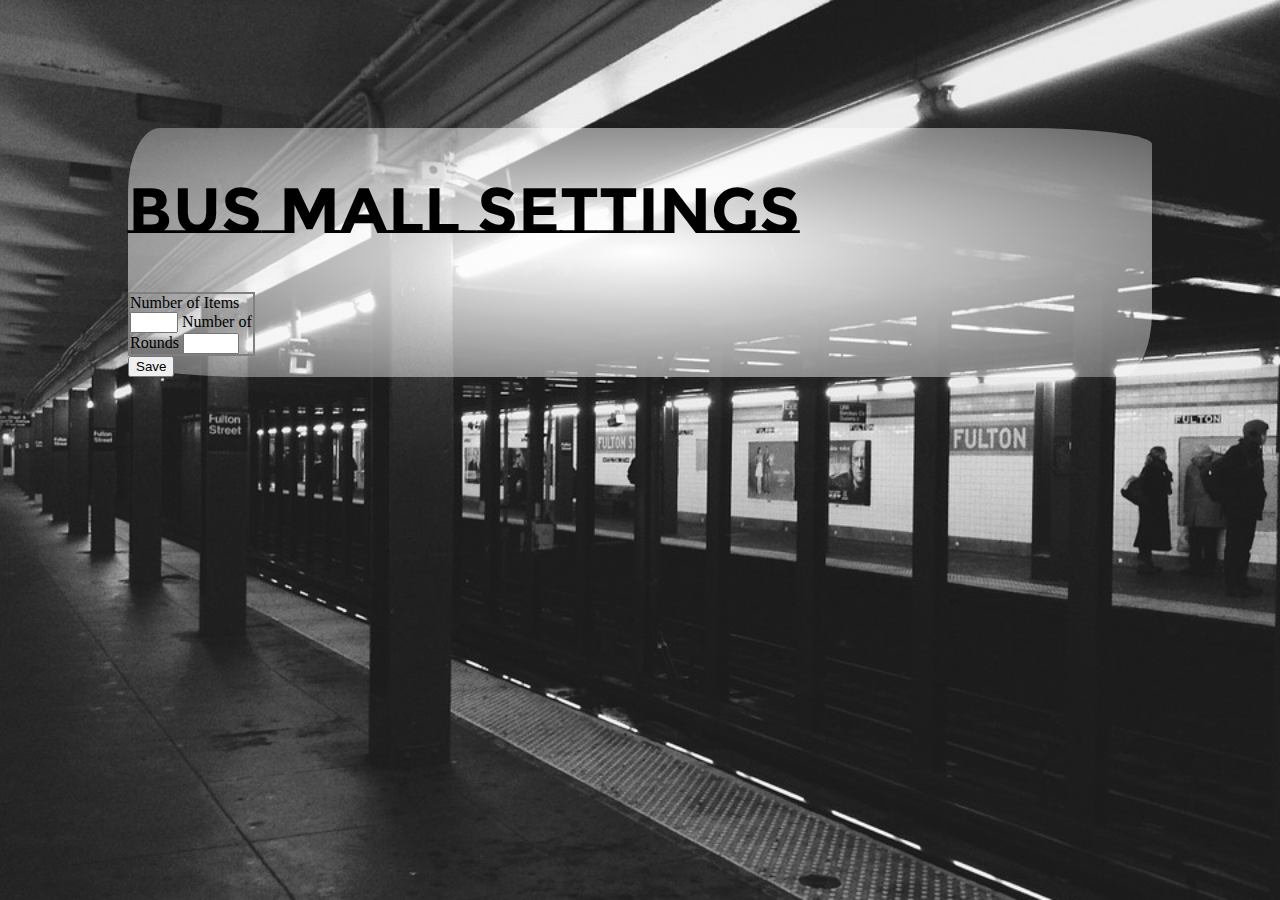
==== settings.html @ d96ab562 "Added new files, event listener, and new local storage parameters" ====
<!DOCTYPE html>
<html>
<head>
  <title>BusMall</title>
  <link rel="stylesheet" href="css/style.css">
  <link href="https://fonts.googleapis.com/css?family=Montserrat+Subrayada:700" rel="stylesheet">
</head>
<body>
  <main>
    <form id="form">
        <h1>Bus Mall Settings</h1>
        <div id="info">
            <label for="num-items">Number of Items</label>
            <input name="num-items" type="number" min="2" max="5">
            <label for="num-rounds">Number of Rounds</label>
            <input name="num-rounds" type="number" min="5" max="20">
        </div>
    </form>
    <button id="button" type="submit">Save</button>
  </main>
  <script src="js/settings.js"></script>
</body>
</html>
---- css/style.css ----
body {
  background: url('../imgs/underground.jpg');
  background-repeat: no-repeat;
  background-size: cover;
  background-attachment: fixed;
  padding: 0;
  margin: 0;
  display: flex;
  flex-direction: column;
}


header {
  height: 100px;
  align-self: center;
  padding-top: 5%;
  color: white;
}
h1 {
  font-family: 'Montserrat Subrayada', sans-serif;
  font-size: 4em;
}

main {
  height: 30%;
  margin: 10%;
  background: radial-gradient(rgb(255, 255, 255), rgba(255, 255, 255, 0.301));
  border-radius: 2em 8em 2em 8em / 4em 1em 4em 1em;

}

#game-board {
  display: flex;
  justify-content: space-around;
  align-items: center;
  height: 50%;
  min-height: 400px;
}

div {
  width: fit-content;
  height: fit-content;
  max-width: 12%;
  min-width:5%;
  height: 12%;
  overflow: hidden;
  border: 2px solid gray;
}
  
#game-board img {
  max-height: 200px;
}
#canvas {
  display: none;
} 
#refresh {
  display: none;
}
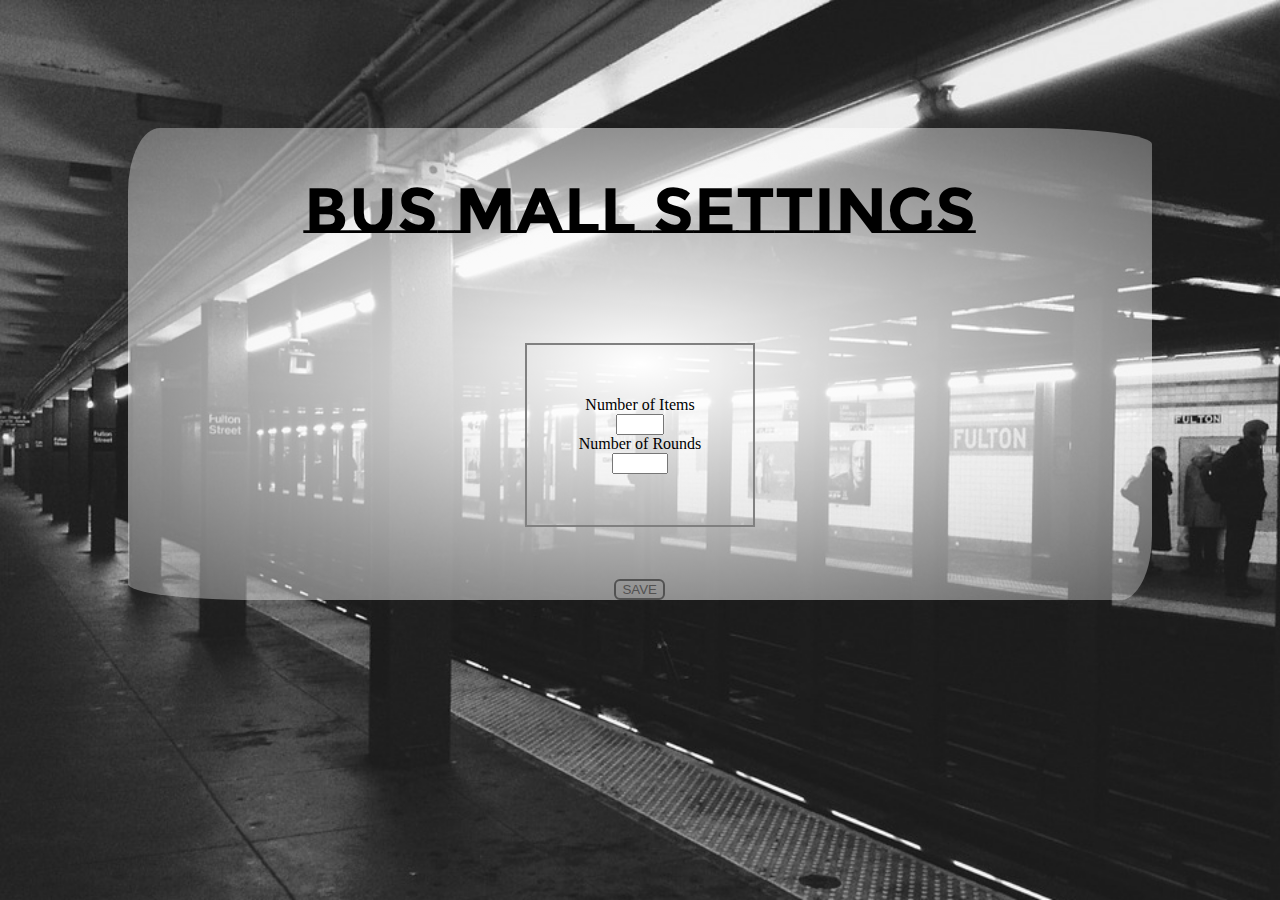
==== commit 9c48b29a: "Finished styling the front page and the buttons" ====
--- a/settings.html
+++ b/settings.html
@@ -12,11 +12,14 @@
         <div id="info">
             <label for="num-items">Number of Items</label>
             <input name="num-items" type="number" min="2" max="5">
+            <br>
             <label for="num-rounds">Number of Rounds</label>
-            <input name="num-rounds" type="number" min="5" max="20">
+            <input name="num-rounds" type="number" min="5" max="20"> 
         </div>
     </form>
+    <div class= "position">
     <button id="button" type="submit">Save</button>
+    </div>
   </main>
   <script src="js/settings.js"></script>
 </body>
--- a/css/style.css
+++ b/css/style.css
@@ -55,4 +55,34 @@
 } 
 #refresh {
   display: none;
+  margin: auto;
 }
+/* Settings page */
+#form {
+  display: flex;
+  flex-direction: column;
+  align-items: center;
+}
+#info {
+  padding: 5%;
+  margin: 5%;
+  text-align: center;
+}
+.position {
+  margin: auto;
+  border: none;
+}
+
+#button, #refresh {
+  color: rgb(82, 81, 81); 
+  background: transparent;
+  border: 2px solid rgb(82, 82, 82);
+  border-radius: 6px;
+  text-decoration: none;
+  text-transform: uppercase;
+}
+#button:hover, #refresh:hover {
+  background-color: white; 
+  color: black; 
+  border: 2px solid rgb(44, 44, 44);
+}
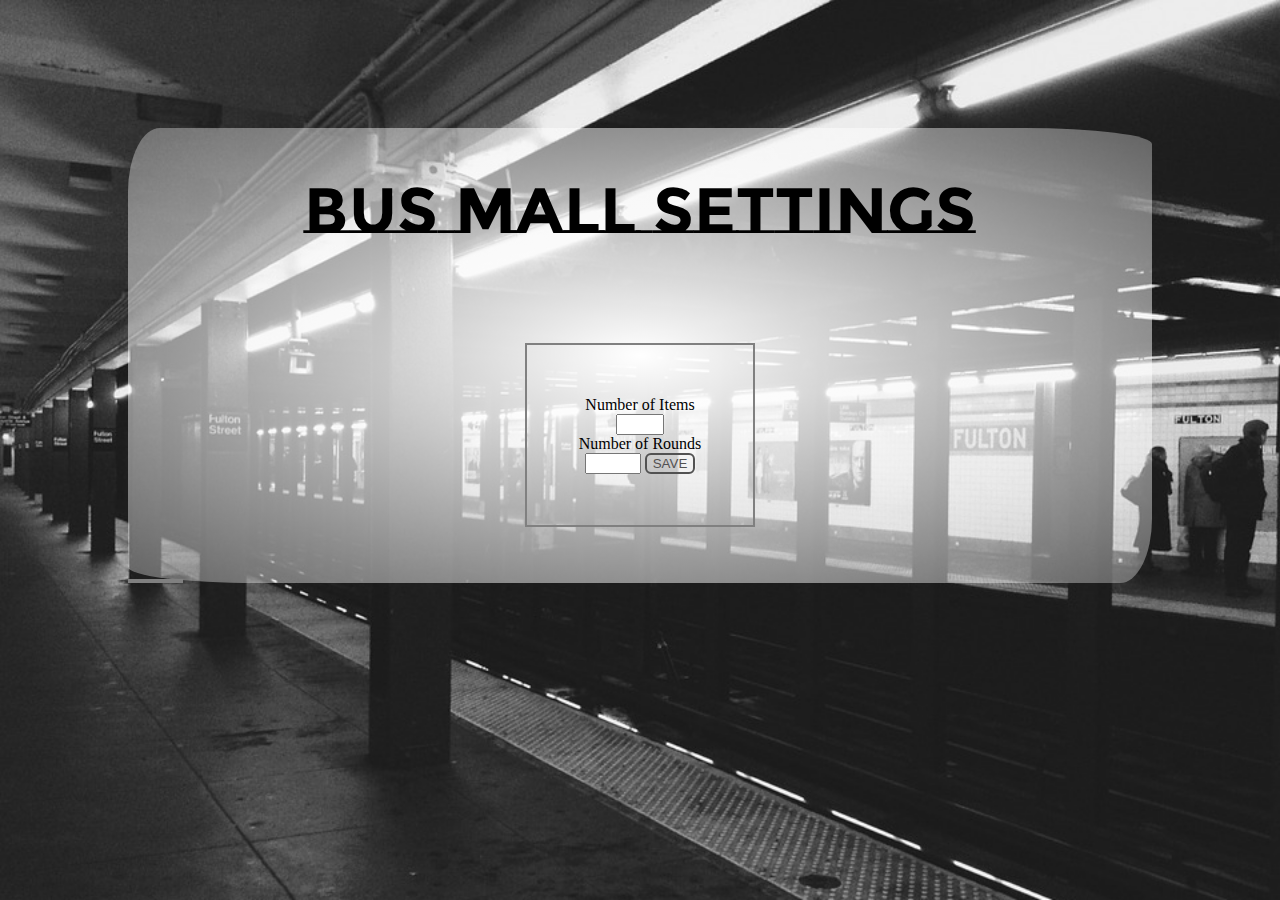
==== commit 45d32886: "Added an animation to the font on the second page, and fixed the form" ====
--- a/settings.html
+++ b/settings.html
@@ -15,10 +15,10 @@
             <br>
             <label for="num-rounds">Number of Rounds</label>
             <input name="num-rounds" type="number" min="5" max="20"> 
-        </div>
-    </form>
-    <div class= "position">
-    <button id="button" type="submit">Save</button>
+            <button id="button">Save</button>
+          </div>
+        </form>
+        <div id= "position">
     </div>
   </main>
   <script src="js/settings.js"></script>
--- a/css/style.css
+++ b/css/style.css
@@ -9,6 +9,24 @@
   flex-direction: column;
 }
 
+#animation {
+  animation-name: color_change;
+	animation-duration: 10s;
+	animation-iteration-count: infinite;
+}
+@keyframes color_change {
+  0% { color: #1F9F87; }
+10% { color: #399D72; }
+20% { color: #519A5D; }
+30% { color: #67954A; }
+40% { color:  #9F802F;}
+50% { color: #B96F3F;}
+60% { color: #C0674D;}
+70% { color: #9F802F;}
+80% { color: #67954A;}
+90% { color: #399D72;}
+100% { color: #1F9F87; }
+}
 
 header {
   height: 100px;
@@ -57,7 +75,7 @@
   display: none;
   margin: auto;
 }
-/* Settings page */
+
 #form {
   display: flex;
   flex-direction: column;
@@ -68,9 +86,8 @@
   margin: 5%;
   text-align: center;
 }
-.position {
-  margin: auto;
-  border: none;
+#position2 {
+  padding-left: 45%;
 }
 
 #button, #refresh {
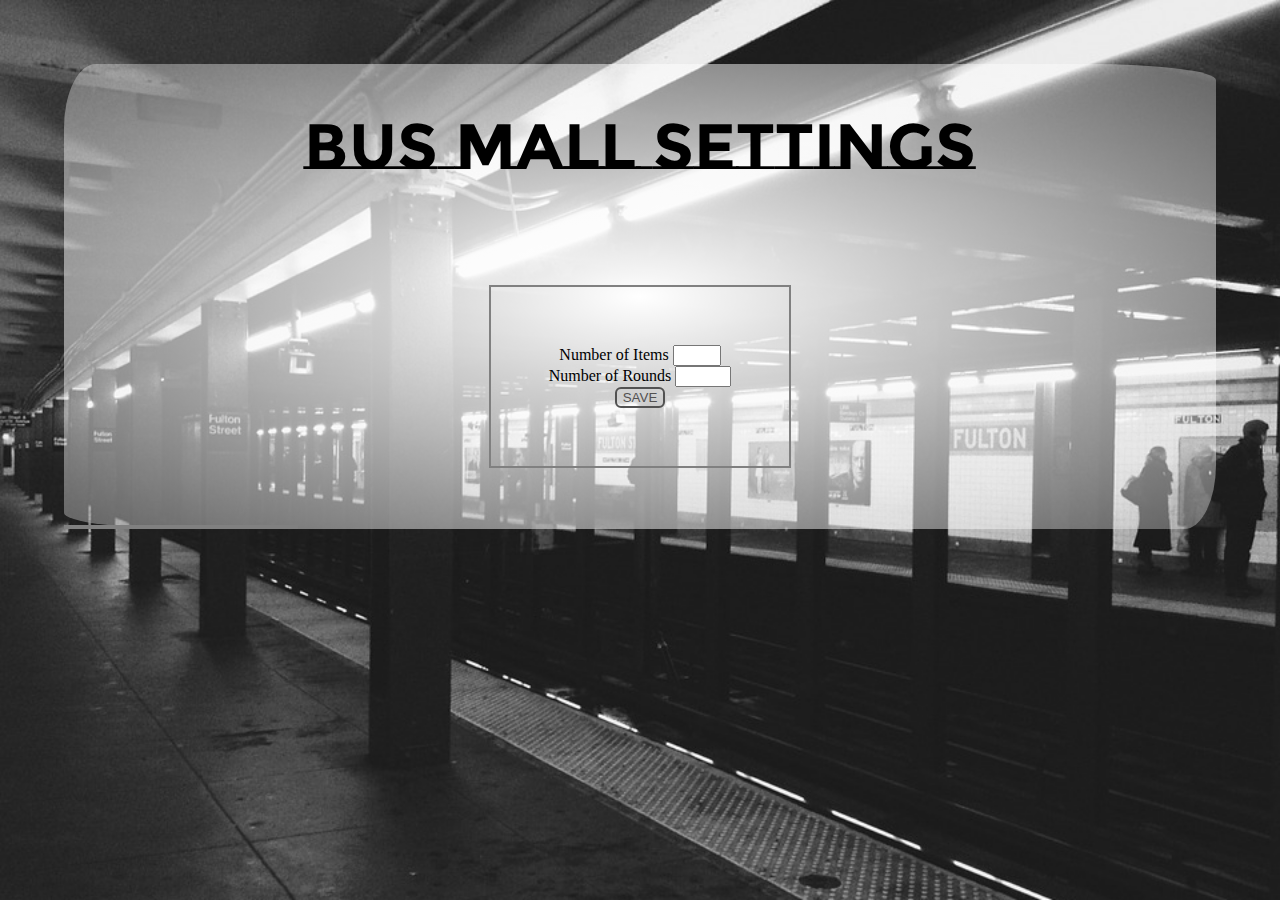
==== commit 535a21dd: "Added a animated header as a hover effect, and fixed the form input" ====
--- a/settings.html
+++ b/settings.html
@@ -14,7 +14,8 @@
             <input name="num-items" type="number" min="2" max="5">
             <br>
             <label for="num-rounds">Number of Rounds</label>
-            <input name="num-rounds" type="number" min="5" max="20"> 
+            <input name="num-rounds" type="number" min="5" max="20">
+            <br> 
             <button id="button">Save</button>
           </div>
         </form>
--- a/css/style.css
+++ b/css/style.css
@@ -9,9 +9,10 @@
   flex-direction: column;
 }
 
-#animation {
+h1:hover {
+  transform: scale(1.1);
   animation-name: color_change;
-	animation-duration: 10s;
+	animation-duration: 5s;
 	animation-iteration-count: infinite;
 }
 @keyframes color_change {
@@ -25,7 +26,7 @@
 70% { color: #9F802F;}
 80% { color: #67954A;}
 90% { color: #399D72;}
-100% { color: #1F9F87; }
+100% { color: rgb(31, 159, 121); }
 }
 
 header {
@@ -37,11 +38,12 @@
 h1 {
   font-family: 'Montserrat Subrayada', sans-serif;
   font-size: 4em;
+  color: black;
+  transition: all .2s ease-in-out;
 }
 
 main {
-  height: 30%;
-  margin: 10%;
+  margin: 5%;
   background: radial-gradient(rgb(255, 255, 255), rgba(255, 255, 255, 0.301));
   border-radius: 2em 8em 2em 8em / 4em 1em 4em 1em;
 
@@ -56,10 +58,8 @@
 }
 
 div {
-  width: fit-content;
-  height: fit-content;
-  max-width: 12%;
-  min-width:5%;
+  max-width: 20%;
+  min-width: 5%;
   height: 12%;
   overflow: hidden;
   border: 2px solid gray;
@@ -67,6 +67,7 @@
   
 #game-board img {
   max-height: 200px;
+  height: fit-content;
 }
 #canvas {
   display: none;
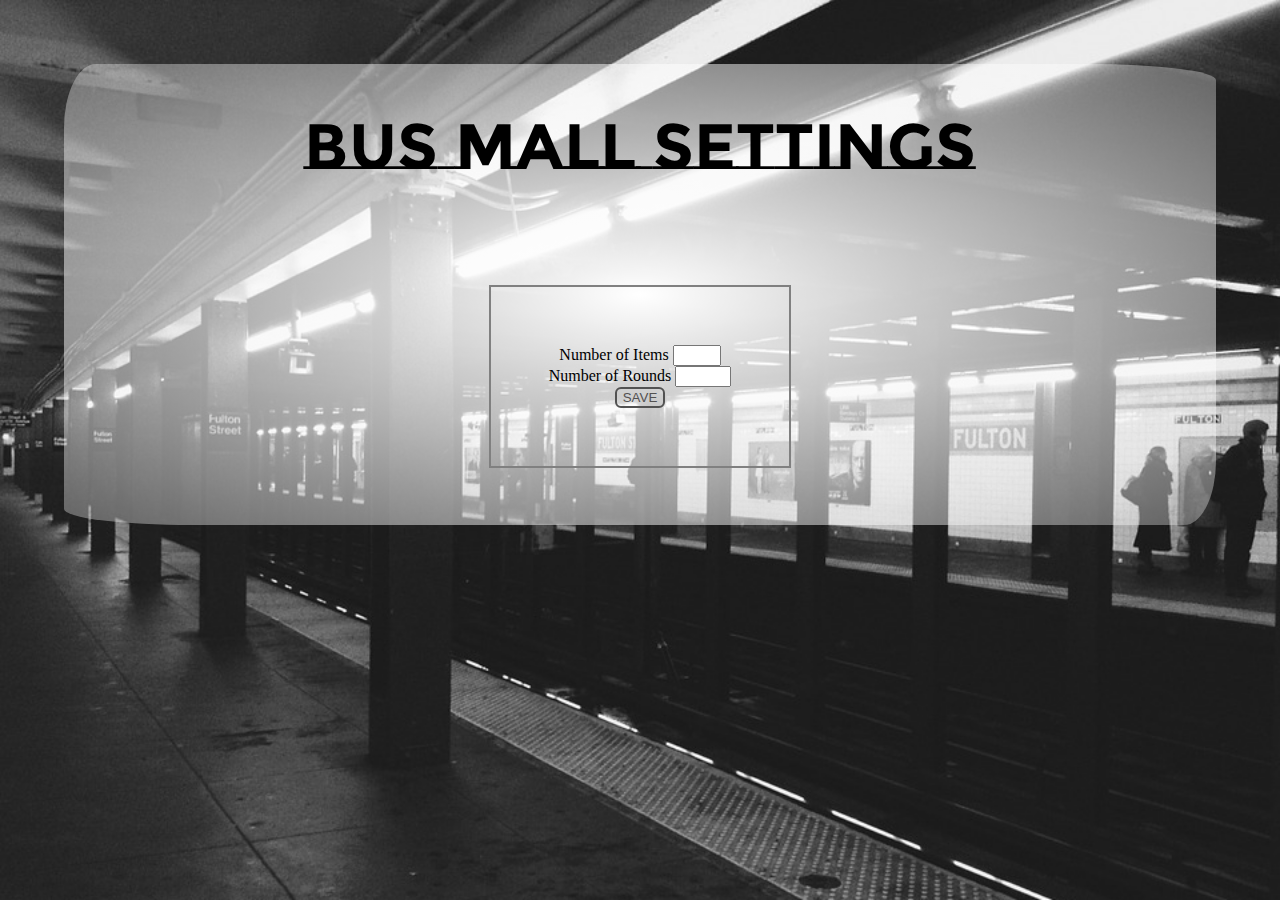
==== commit 84add5d9: "Fixed minor error" ====
--- a/settings.html
+++ b/settings.html
@@ -19,8 +19,6 @@
             <button id="button">Save</button>
           </div>
         </form>
-        <div id= "position">
-    </div>
   </main>
   <script src="js/settings.js"></script>
 </body>
